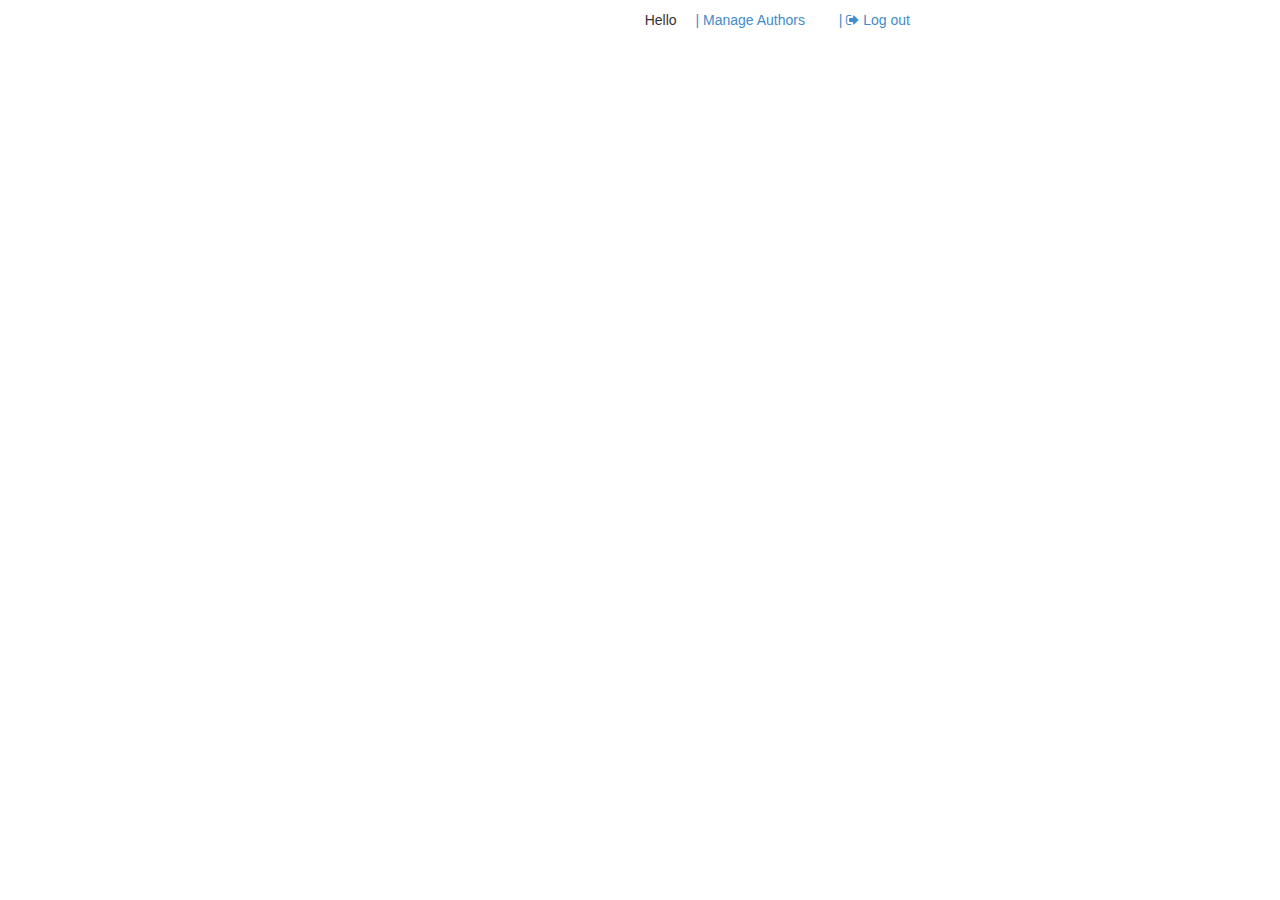
==== src/main/resources/static/index.html @ 89c47feb "AngularJS" ====
<!DOCTYPE html>
<html>
<head>
<title>Spring Boot App</title>
<!-- META -->
<meta http-equiv="Content-Type" content="text/html; charset=utf-8">
<meta name="viewport" content="width=device-width, initial-scale=1.0">
<meta name="description" content="Angular client">
<meta name="author" content="R@c">

<!-- CSS -->
<link rel="stylesheet" href="resources/lib/bootstrap.min.css" />
<link rel="stylesheet" href="resources/lib/bootstrap-theme.min.css" />
<link rel="stylesheet" href="resources/lib/bootstrap-select.min.css" />
<link rel="stylesheet" href="resources/lib/font-awesome.min.css" />
<link rel="stylesheet"
	href="resources/lib/angular-ui-notification.min.css">
<link rel="stylesheet" href="resources/css/style.css">
<!--   <link href="assets/css/footable.core.min.css" rel="stylesheet"/> -->

<!-- Bootstrap core JavaScript ================================================== -->
<script type="text/javascript" src="resources/lib/jquery.min.js"></script>
<script type="text/javascript" src="resources/lib/bootstrap.min.js"></script>
<script type="text/javascript"
	src="resources/lib/bootstrap-select.min.js"></script>
<script type="text/javascript" src="resources/lib/footable.js"></script>
<!-- angular js -->
<script type="text/javascript" src="resources/lib/angular.min.js"></script>
<script type="text/javascript"
	src="resources/lib/ui-bootstrap-tpls.min.js"></script>
<script type="text/javascript" src="resources/lib/angular-route.min.js"></script>
<script type="text/javascript"
	src="resources/lib/angular-translate.min.js"></script>
<script type="text/javascript" src="resources/lib/angular-base64.min.js"></script>
<script type="text/javascript"
	src="resources/lib/angular-ui-notification.min.js"></script>
<script type="text/javascript"
	src="resources/lib/angular-ui-router.min.js"></script>
<script type="text/javascript"
	src="resources/lib/angular-resource.min.js"></script>
<script type="text/javascript"
	src="resources/lib/angular-cookies.min.js"></script>
<script type="text/javascript" src="resources/js/app.js"></script>

<style>
.glyphicon-thumbs-up {
	cursor: pointer
}

[ng\:cloak], [ng-cloak], .ng-cloak {
	display: none !important;
}
</style>
</head>
<body ng-app="News" class="ng-cloak">

	<div ng-controller="Navigation" class="container">
		<div class="col-xs-12 col-sm-9">
			<div class="row">
				<nav class="navbar navbar-static-top" role="navigation"
					style="margin-bottom: 0">
					<ul class="nav navbar-right navbar-top-links"
						>
						<li>Hello</li>
						<li>
							<a href="#/front/authors">| Manage Authors</a>
						</li>
						<li>
							<a href="#">
								|
								<i class="fa fa-sign-out"></i>
								Log out
							</a>
						</li>
					</ul>
				</nav>
			</div>
		</div>
	</div>

	<div ui-view />
</body>
</html>
---- src/main/resources/static/resources/lib/angular-ui-notification.min.css ----
/**
 * angular-ui-notification - Angular.js service providing simple notifications using Bootstrap 3 styles with css transitions for animating
 * @author Alex_Crack
 * @version v0.0.14
 * @link https://github.com/alexcrack/angular-ui-notification
 * @license MIT
 */
.ui-notification{position:fixed;z-index:9999;width:300px;cursor:pointer;-webkit-transition:all ease .5s;-o-transition:all ease .5s;transition:all ease .5s;color:#fff;background:#337ab7;box-shadow:5px 5px 10px rgba(0,0,0,.3)}.ui-notification.killed{-webkit-transition:opacity ease 1s;-o-transition:opacity ease 1s;transition:opacity ease 1s;opacity:0}.ui-notification>h3{font-size:14px;font-weight:700;display:block;margin:10px 10px 0;padding:0 0 5px;text-align:left;border-bottom:1px solid rgba(255,255,255,.3)}.ui-notification a{color:#fff}.ui-notification a:hover{text-decoration:underline}.ui-notification>.message{margin:10px}.ui-notification.warning{color:#fff;background:#f0ad4e}.ui-notification.error{color:#fff;background:#d9534f}.ui-notification.success{color:#fff;background:#5cb85c}.ui-notification.info{color:#fff;background:#5bc0de}.ui-notification:hover{opacity:.7}
---- src/main/resources/static/resources/css/style.css ----
select.input-xs {
  height: 22px;
  line-height: 22px;
  font-size: 11px;
  padding-top: 2px !important;
}

.navbar-top-links li {
  display: inline-block;
}
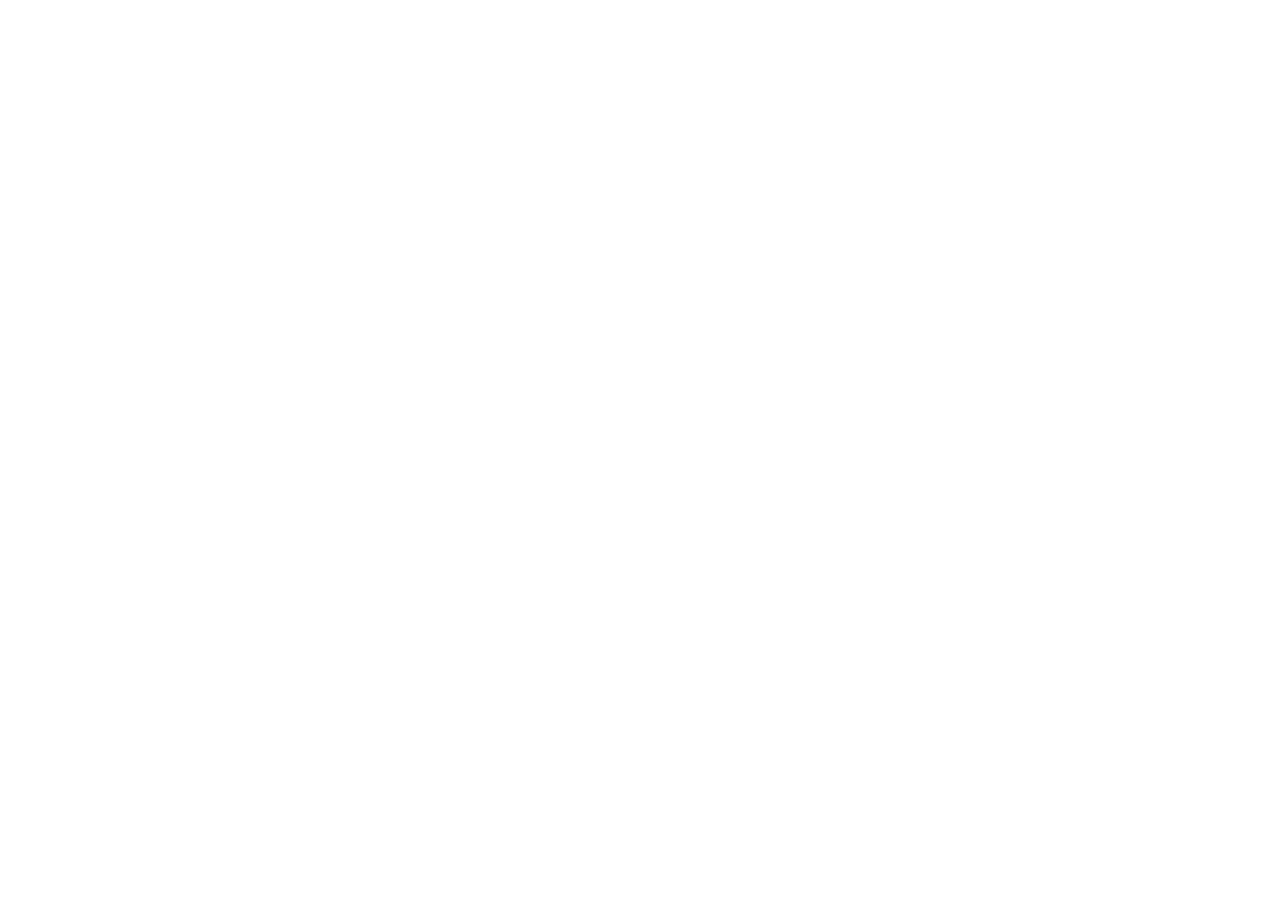
==== commit de6165fd: "Security" ====
--- a/src/main/resources/static/index.html
+++ b/src/main/resources/static/index.html
@@ -60,13 +60,13 @@
 				<nav class="navbar navbar-static-top" role="navigation"
 					style="margin-bottom: 0">
 					<ul class="nav navbar-right navbar-top-links"
-						>
-						<li>Hello</li>
-						<li>
+						ng-show="authenticated">
+						<li>Hello {{userName}}</li>
+						<li ng-show="isAdmin">
 							<a href="#/front/authors">| Manage Authors</a>
 						</li>
 						<li>
-							<a href="#">
+							<a href="#" ng-click="logout()">
 								|
 								<i class="fa fa-sign-out"></i>
 								Log out
